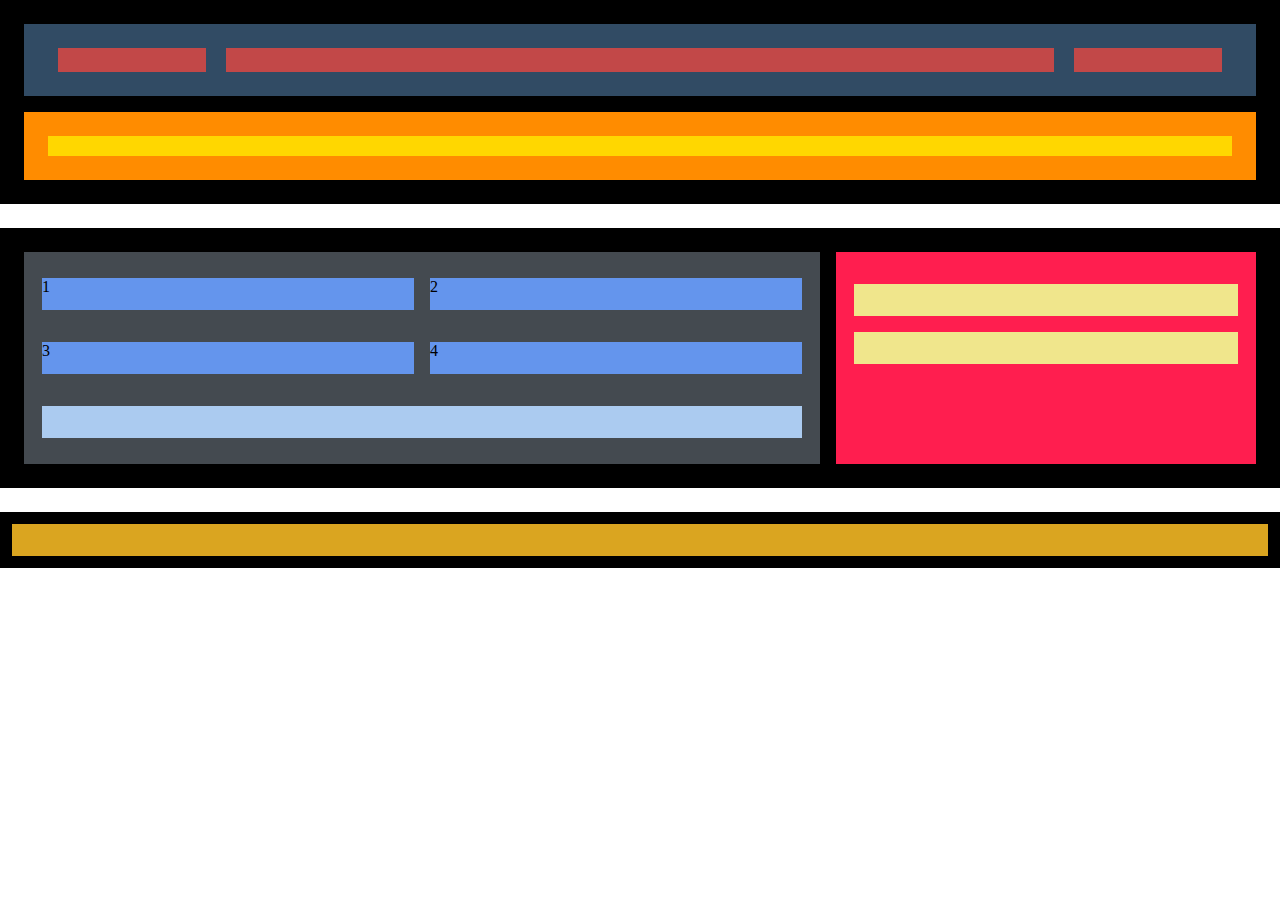
==== index.html @ e221b9a4 "Add files via upload" ====
<!DOCTYPE html>
<html lang="en">
<head>
    <meta charset="UTF-8">
    <meta http-equiv="X-UA-Compatible" content="IE=edge">
    <meta name="viewport" content="width=device-width" initial-scale=1.0>
    <link rel= "stylesheet" type="text/css" href="index.css" />
    <link rel= "stylesheet" type="text/css" href="responsive.css" />
    <meta name="viewport" content="width=device-width, initial-scale=1">
    <title>It Academy Sprint 1</title>
</head>
<body>
    <header>
        <div id="head0">
            <div id= "head1"></div>
            <div id= "head2"></div>
            <div  id= "head3"></div>
        </div>
        <nav>
            <div> c</div>
        </nav>
    </header>	
    <main>
        <article>
            <div id="table1">
                <div>1</div>
                <div>2</div>
                <div>3</div>
                <div>4</div>
                <div class= "r3"></div>
            </div>
            
       </article>
   
       <aside>
        <div></div>
        <div></div>
       </aside>
    </main>
    <footer></footer>
   </body>
     

</html>
---- index.css ----
html {
    height:100vh;
    width: 100vw;

}

body {
  min-height:100vh;
  min-width: 100vw;
  margin: 0;
  
}

/* HEADER*/
header {
    border: 1rem solid rgb(0,0,0);
    
    }

#head0 {
    background:rgb(49, 75, 100);
    display: flex;
    justify-content:space-around;
    padding: 1.5rem;
    border: 0.5rem solid rgb(0,0,0);
     
}

#head0 > div {
    display: flex;
    background: rgb(194, 72, 72);
	  justify-content:center;
        flex: 0.125 1 auto;
    height:1.5rem;
  
}

#head0 > #head2 {
    
    flex: 0.7 1 auto;
    
}



nav {
    background:rgb(255,140,0);
    color: rgb(255,215,0);
    display: flex;
    padding: 1.5rem;
    border: 0.5rem solid rgb(0,0,0);
    margin: 0.625rem,0rem,0rem,0rem;  
}

nav > div {
    background:rgb(255,215,0);
    width: 48.5rem;
    height:1.25rem;
    flex: 1 1 0;
}

/* MAIN */

main {
    display: flex;
    margin: 1.5rem 0 1.5rem 0;
    border: 1rem solid rgb(0,0,0);
    
}

article{
    background:rgb(68, 74, 80);
    margin-right: auto;
    flex:2;
    padding: 0.625rem;
    border: 0.5rem solid rgb(0,0,0);
          
}

#table1 {
   display:flex;
   justify-content: space-evenly;
   flex-wrap:wrap;
   
}

#table1>div {
  display:flex;
  background: rgb(100,149,237);
  height:2rem;
  margin: 1rem 0.5rem 1rem 0.5rem ;
  flex: 1 1 30rem;
    
}


#table1 >.r3{
    background: rgb(171, 203, 240);
    
}


aside{
    background:rgb(255, 30, 79);
    color: rgb(240,230,140);
	  flex:1;
    padding: 1rem;
    border: 0.5rem solid rgb(0,0,0);
     
}

aside >div {
    background: rgb(240,230,140);
    margin: 1rem 0.125rem 0rem 0.125rem;
    display:flex;
    height:2rem;
    
}

/* FOOTER*/
footer{
    background:rgb(218,165,32);
    display: flex;
    align-self:end;
    padding: 1rem;
    border: 0.75rem solid rgb(0,0,0);
    margin: 0rem,0rem,0,625rem,0rem; 
  
}
---- responsive.css ----
/* 
  ##Device = Desktops
  ##Screen = 1628px to higher resolution desktops
*/

@media (min-width: 1628px)  {
  
  /* CSS */

 #table1>div {
   flex: 1 1 25rem;
     
 }

}

/* 
  ##Device = Desktops
  ##Screen = 1281px to 1687px
*/

@media (min-width: 1281px) and (max-width: 1627px) {
  
  /* CSS */

 #table1>div {
   flex: 1 1 20rem;
     
 }

}
/* 
  ##Device = Laptops, Desktops
  ##Screen = B/w 1025px to 1280px
*/

@media (min-width: 1025px) and (max-width: 1280px){
  
  /* CSS */
  #table1 {
    display:flex;
    flex-wrap:wrap;
    
 }
 
 #table1>div {
   flex: 1 1 16rem;
     
 }
}

/* 
  ##Device = Tablets, Ipads (portrait)
  ##Screen = B/w 768px to 1024px
*/

@media (min-width: 768px) and (max-width: 1024px) {
  
  /* CSS */
main, article, aside{
  border: 0.75rem solid rgb(255, 251, 15);
}
main {
  flex-wrap: wrap;
   }
article{
  flex: 1 1 47rem;
  align-self:center;
}

#table1>div {
  flex: 1 1 20rem;
    
}
aside{
  flex: 1 1 47rem;
  
  }
}

/* 
  ##Device = Tablets, Ipads (landscape)
  ##Screen = B/w 768px to 1024px


*/

@media (min-width: 768px) and (max-width: 1024px) and (orientation: landscape) {
  
  /* CSS */
    main, article, aside{
     border: 0.75rem solid rgb(255, 251, 15);
   
}
main {
  flex-wrap: wrap;
   }
  article{
    flex: 1 1 47rem;
    align-self:center;
    }
    
    #table1>div {
      flex: 1 1 15rem;
        
    }
    aside{
      flex: 1 1 47rem;
            }
}

/* 
  ##Device = Low Resolution Tablets, Mobiles (Landscape)
  ##Screen = B/w 580px to 767px
*/

@media (min-width: 580px) and (max-width: 767px) {
  
  /* CSS */
    main, article, aside{
     border: 0.75rem solid rgb(255, 251, 15);
   
}
main {
  flex-wrap: wrap;
   }
   article{
    flex: 1 1 47rem;
    align-self:center;
    
    }
    
    #table1>div {
      flex: 1 1 15rem;
      
       
    }
    aside{
      flex: 1 1 47rem;
            
      }
  
}

/* 
  ##Device = Low Resolution Tablets, Mobiles (Landscape)
  ##Screen = B/w 481px to 579px
*/

@media (min-width: 481px) and (max-width: 579px) {
  
  /* CSS */
    main, article, aside{
     border: 0.75rem solid rgb(255, 251, 15);
   
}
main {
  flex-wrap: wrap;
   }
   article{
    flex: 1 1 47rem;
    align-self:center;
    
    }
    
    #table1>div {
      flex: 1 1 10rem;
      
       
    }
    aside{
      flex: 1 1 47rem;
            
      }
  
}

/* 
  ##Device = Most of the Smartphones Mobiles (Portrait)
  ##Screen = B/w 320px to 479px
*/

@media (min-width: 0px) and (max-width: 480px){
  
  /* CSS */
    main, article, aside{
     border: 0.75rem solid rgb(255, 251, 15);
   
}
#head0 {
  flex-direction:column;
  row-gap: 1rem;
    }
  


 
main {
  flex-wrap: wrap;
   }
   article{
    flex: 1 1 47rem;
    align-self:center;
    background-color: #37919F;
    }
    
    #table1>div {
      flex: 1 1 15rem;
      background-color: #224247;
       
    }
    aside{
      flex: 1 1 47rem;
            background-color: #f59629;
      }
  
}
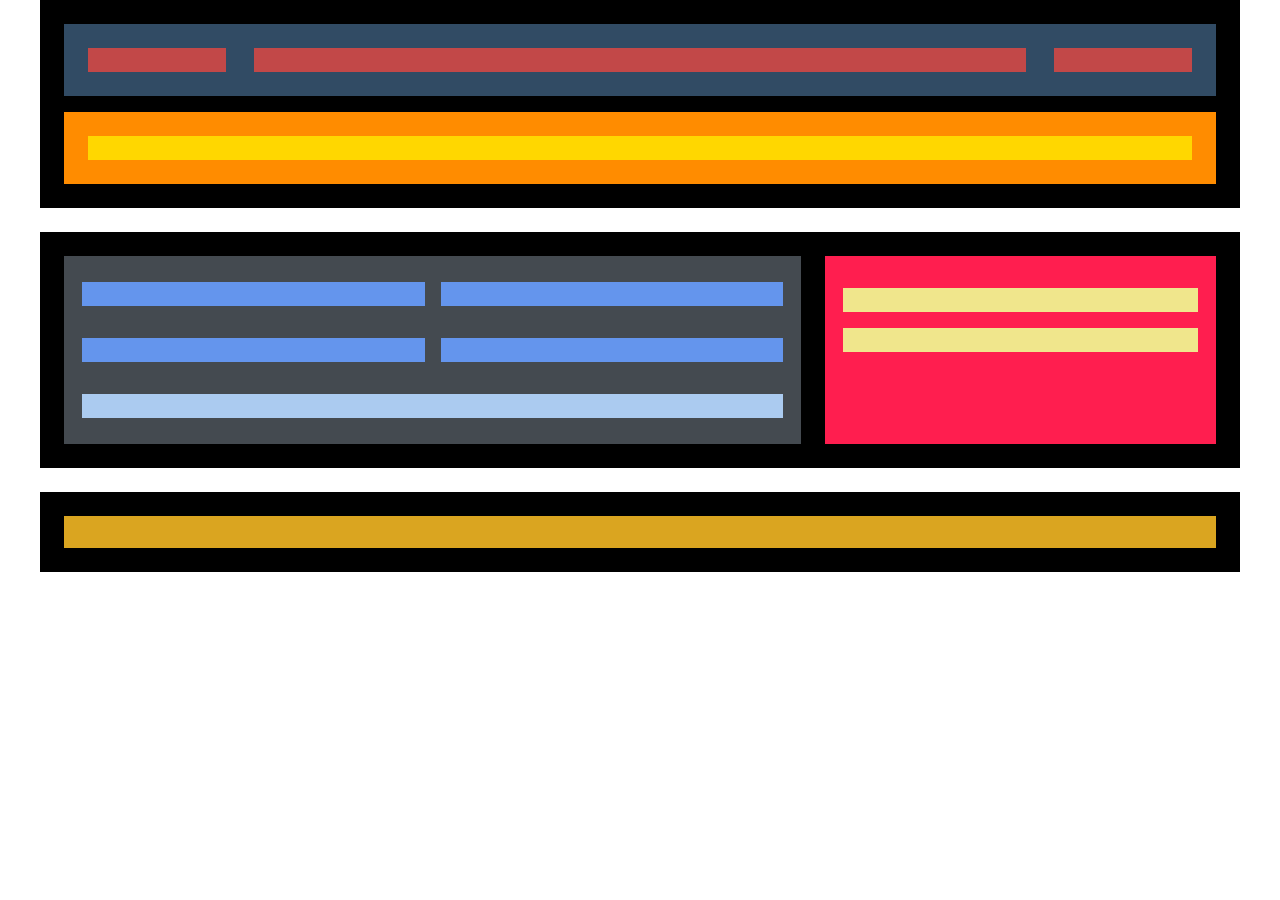
==== commit 6ecd2c80: "Add files via upload" ====
--- a/index.html
+++ b/index.html
@@ -23,10 +23,10 @@
     <main>
         <article>
             <div id="table1">
-                <div>1</div>
-                <div>2</div>
-                <div>3</div>
-                <div>4</div>
+                <div class= "r1"></div>
+                <div class= "r1"></div>
+                <div class= "r1"></div>
+                <div class= "r1"></div>
                 <div class= "r3"></div>
             </div>
             
--- a/index.css
+++ b/index.css
@@ -1,61 +1,55 @@
 html {
     height:100vh;
     width: 100vw;
-
 }
 
 body {
-  min-height:100vh;
-  min-width: 100vw;
-  margin: 0;
-  
+  height:100vh;
+  width: 100vw;
+  margin: 0 auto;
+  max-width: 1200px;
 }
 
 /* HEADER*/
 header {
-    border: 1rem solid rgb(0,0,0);
-    
-    }
+    border: 1.5rem solid rgb(0,0,0);
+}
 
 #head0 {
     background:rgb(49, 75, 100);
     display: flex;
-    justify-content:space-around;
+    justify-content:space-between;
     padding: 1.5rem;
-    border: 0.5rem solid rgb(0,0,0);
-     
+    border-style: solid;
+    border-width: 0rem 0rem 0.5rem 0rem;
 }
 
 #head0 > div {
     display: flex;
     background: rgb(194, 72, 72);
-	  justify-content:center;
-        flex: 0.125 1 auto;
+	justify-content:center;
+    flex: 0.125 1 auto;
     height:1.5rem;
-  
 }
 
 #head0 > #head2 {
-    
     flex: 0.7 1 auto;
-    
 }
-
-
 
 nav {
     background:rgb(255,140,0);
     color: rgb(255,215,0);
     display: flex;
     padding: 1.5rem;
-    border: 0.5rem solid rgb(0,0,0);
-    margin: 0.625rem,0rem,0rem,0rem;  
+    border-style: solid;
+    border-color: rgb(0,0,0);
+    border-width: 0.5rem 0rem 0rem 0rem;
 }
 
 nav > div {
     background:rgb(255,215,0);
     width: 48.5rem;
-    height:1.25rem;
+    height:1.5rem;
     flex: 1 1 0;
 }
 
@@ -64,8 +58,7 @@
 main {
     display: flex;
     margin: 1.5rem 0 1.5rem 0;
-    border: 1rem solid rgb(0,0,0);
-    
+    border: 1.5rem solid rgb(0,0,0);
 }
 
 article{
@@ -73,48 +66,49 @@
     margin-right: auto;
     flex:2;
     padding: 0.625rem;
-    border: 0.5rem solid rgb(0,0,0);
-          
+    border-style: solid;
+    border-color: rgb(0,0,0);
+    border-width: 0rem 0.75rem 0rem 0rem;
 }
 
 #table1 {
    display:flex;
    justify-content: space-evenly;
    flex-wrap:wrap;
-   
 }
 
-#table1>div {
+#table1>.r1 {
   display:flex;
   background: rgb(100,149,237);
-  height:2rem;
+  height:1.5rem;
   margin: 1rem 0.5rem 1rem 0.5rem ;
-  flex: 1 1 30rem;
-    
+  width: 48%;
+  flex: 1 1 15rem;
 }
 
-
-#table1 >.r3{
+#table1>.r3{
+    display:flex;
+    height:1.5rem;
+    margin: 1rem 0.5rem 1rem 0.5rem ;
     background: rgb(171, 203, 240);
-    
+    flex: 1 1 100%;
 }
-
 
 aside{
     background:rgb(255, 30, 79);
     color: rgb(240,230,140);
-	  flex:1;
+	flex:1;
     padding: 1rem;
-    border: 0.5rem solid rgb(0,0,0);
-     
+    border-style: solid;
+    border-color: rgb(0,0,0);
+    border-width: 0rem 0rem 0rem 0.75rem;
 }
 
 aside >div {
     background: rgb(240,230,140);
     margin: 1rem 0.125rem 0rem 0.125rem;
     display:flex;
-    height:2rem;
-    
+    height:1.5rem;
 }
 
 /* FOOTER*/
@@ -123,11 +117,6 @@
     display: flex;
     align-self:end;
     padding: 1rem;
-    border: 0.75rem solid rgb(0,0,0);
+    border: 1.5rem solid rgb(0,0,0);
     margin: 0rem,0rem,0,625rem,0rem; 
-  
-}
-
-
- 
-
+}--- a/responsive.css
+++ b/responsive.css
@@ -1,217 +1,86 @@
-/* 
-  ##Device = Desktops
-  ##Screen = 1628px to higher resolution desktops
-*/
-
-@media (min-width: 1628px)  {
-  
-  /* CSS */
-
- #table1>div {
-   flex: 1 1 25rem;
-     
- }
-
-}
-
-/* 
-  ##Device = Desktops
-  ##Screen = 1281px to 1687px
-*/
-
-@media (min-width: 1281px) and (max-width: 1627px) {
-  
-  /* CSS */
-
- #table1>div {
-   flex: 1 1 20rem;
-     
- }
-
-}
-/* 
-  ##Device = Laptops, Desktops
-  ##Screen = B/w 1025px to 1280px
-*/
-
-@media (min-width: 1025px) and (max-width: 1280px){
-  
-  /* CSS */
-  #table1 {
-    display:flex;
-    flex-wrap:wrap;
-    
- }
- 
- #table1>div {
-   flex: 1 1 16rem;
-     
- }
-}
-
 /* 
   ##Device = Tablets, Ipads (portrait)
   ##Screen = B/w 768px to 1024px
 */
 
-@media (min-width: 768px) and (max-width: 1024px) {
+@media (min-width: 481px) and (max-width: 1024px) {
   
   /* CSS */
-main, article, aside{
-  border: 0.75rem solid rgb(255, 251, 15);
+main{
+  border: 1.5rem solid rgb(255, 251, 15);
 }
+
 main {
   flex-wrap: wrap;
-   }
+}
+
 article{
   flex: 1 1 47rem;
   align-self:center;
-}
+  border-style: solid;
+  border-color: rgb(255, 251, 15);
+  border-width: 0rem 0rem 0.75rem 0rem;
+ }
 
-#table1>div {
-  flex: 1 1 20rem;
-    
-}
-aside{
-  flex: 1 1 47rem;
+#table1>.r1 {
+  flex: 1 1 46%;
   
-  }
-}
-
-/* 
-  ##Device = Tablets, Ipads (landscape)
-  ##Screen = B/w 768px to 1024px
-
-
-*/
-
-@media (min-width: 768px) and (max-width: 1024px) and (orientation: landscape) {
   
-  /* CSS */
-    main, article, aside{
-     border: 0.75rem solid rgb(255, 251, 15);
-   
-}
-main {
-  flex-wrap: wrap;
-   }
-  article{
-    flex: 1 1 47rem;
-    align-self:center;
-    }
-    
-    #table1>div {
-      flex: 1 1 15rem;
-        
-    }
-    aside{
-      flex: 1 1 47rem;
-            }
-}
-
-/* 
-  ##Device = Low Resolution Tablets, Mobiles (Landscape)
-  ##Screen = B/w 580px to 767px
-*/
-
-@media (min-width: 580px) and (max-width: 767px) {
-  
-  /* CSS */
-    main, article, aside{
-     border: 0.75rem solid rgb(255, 251, 15);
-   
-}
-main {
-  flex-wrap: wrap;
-   }
-   article{
-    flex: 1 1 47rem;
-    align-self:center;
-    
-    }
-    
-    #table1>div {
-      flex: 1 1 15rem;
-      
-       
-    }
-    aside{
-      flex: 1 1 47rem;
-            
-      }
   
 }
 
-/* 
-  ##Device = Low Resolution Tablets, Mobiles (Landscape)
-  ##Screen = B/w 481px to 579px
-*/
+#table1>.r3 {
+  width:100%
+}
 
-@media (min-width: 481px) and (max-width: 579px) {
-  
-  /* CSS */
-    main, article, aside{
-     border: 0.75rem solid rgb(255, 251, 15);
-   
+aside{
+  flex: 1 1 47rem;
+  border-style: solid;
+  border-color: rgb(255, 251, 15);
+  border-width: 0.75rem 0rem 0rem 0rem;
 }
-main {
-  flex-wrap: wrap;
-   }
-   article{
-    flex: 1 1 47rem;
-    align-self:center;
-    
-    }
-    
-    #table1>div {
-      flex: 1 1 10rem;
-      
-       
-    }
-    aside{
-      flex: 1 1 47rem;
-            
-      }
-  
+
 }
+
 
 /* 
   ##Device = Most of the Smartphones Mobiles (Portrait)
   ##Screen = B/w 320px to 479px
 */
 
-@media (min-width: 0px) and (max-width: 480px){
+@media (min-width: 320px) and (max-width: 480px){
   
   /* CSS */
-    main, article, aside{
-     border: 0.75rem solid rgb(255, 251, 15);
-   
-}
+main{
+  border: 1.5rem solid rgb(255, 251, 15);
+ }
 #head0 {
   flex-direction:column;
   row-gap: 1rem;
-    }
+}
   
-
-
- 
 main {
   flex-wrap: wrap;
    }
-   article{
-    flex: 1 1 47rem;
-    align-self:center;
-    background-color: #37919F;
-    }
+
+article{
+  flex: 1 1 47rem;
+  align-self:center;
+  background-color: #37919F;
+  border-color: rgb(255, 251, 15);
+  border-width: 0rem 0rem 0.75rem 0rem;
+}
     
-    #table1>div {
-      flex: 1 1 15rem;
-      background-color: #224247;
-       
-    }
-    aside{
-      flex: 1 1 47rem;
-            background-color: #f59629;
-      }
+#table1>.r1 {
+  flex: 1 1 15rem;
+  background-color: #224247;
+}
+
+aside{
+  flex: 1 1 47rem;
+  background-color: #f59629;
+  border-color: rgb(255, 251, 15);
+  border-width: 0rem 0rem 0.75rem 0rem;
+}
   
 }